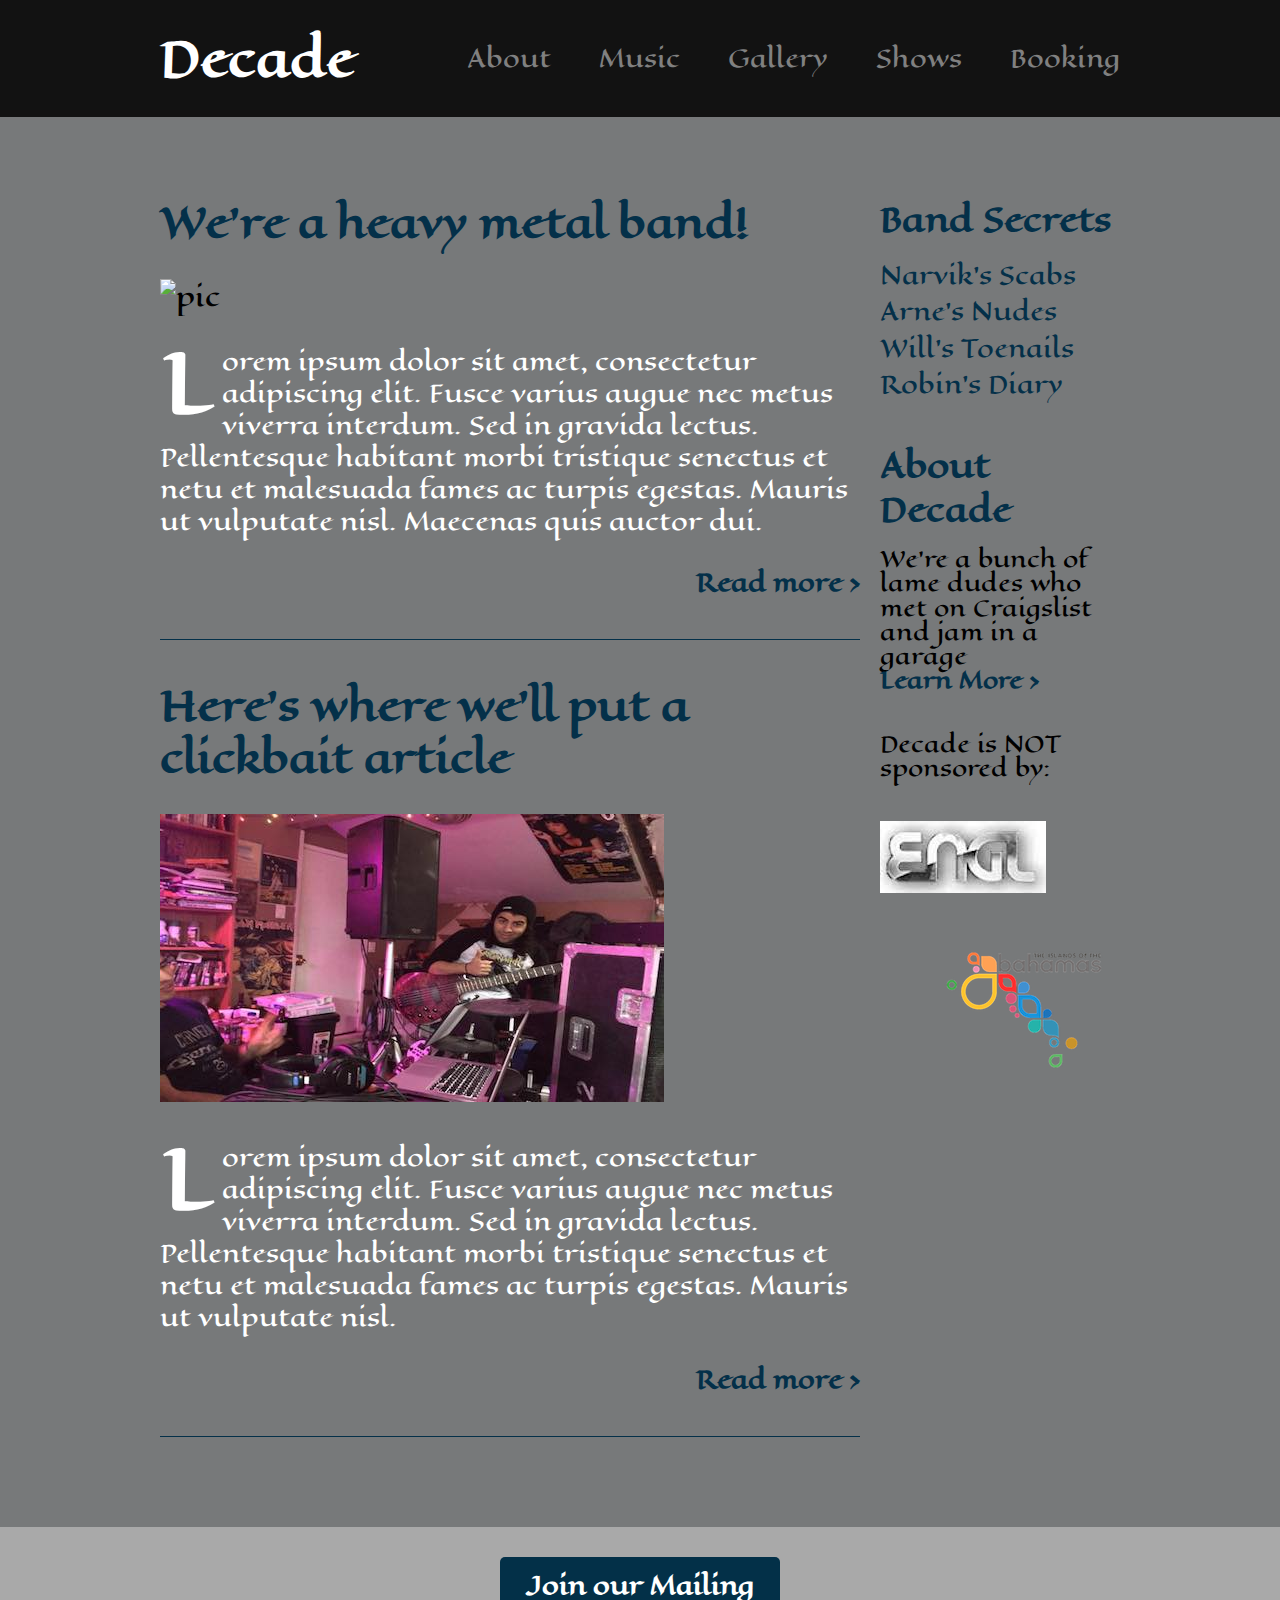
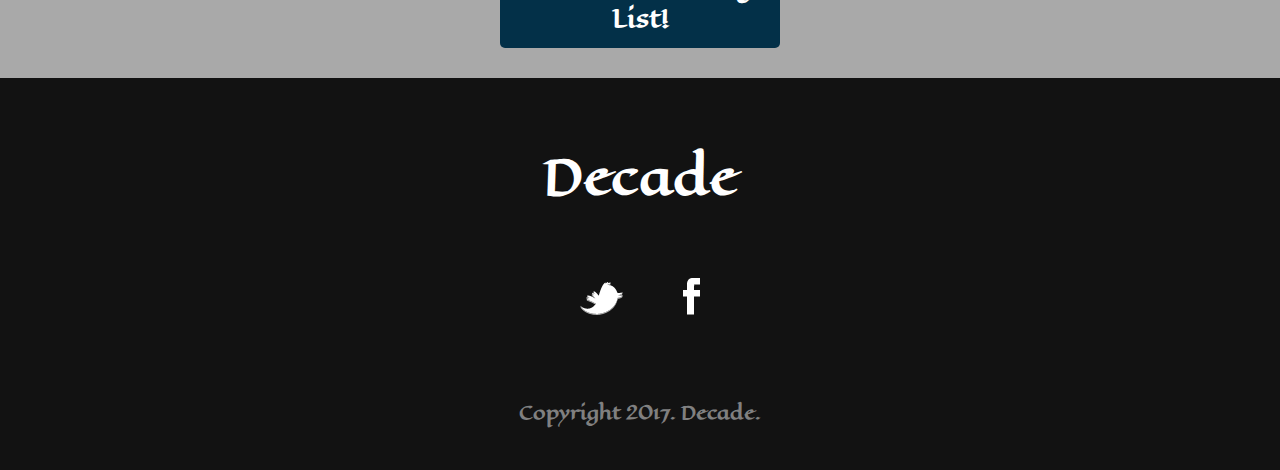
==== Files and Folders/index.html @ eef31f48 "uploads files" ====
<!DOCTYPE html>
<html>
	<head>
    
    	<meta name="description" content="We're another awful metal band! Enter at your own risk">

		<title>Decade | Home</title>
		

		<!-- external CSS links -->
		<link href="https://fonts.googleapis.com/css?family=Eagle+Lake" rel="stylesheet">
		<link rel="stylesheet" href="css/reset.css">
		<link rel="stylesheet" href="css/style.css">
		<script src='http://code.jquery.com/jquery-latest.min.js'></script>
  		<script src="Jquery/script.js"></script>

	</head>
	<body>
		<header>
			<div class="container">
				<h1 class="logo">Decade</h1>
				<nav>
					<ul>
						<li><a href="#">About</a></li>
						<li><a href="#">Music</a></li>
						<li><a href="#">Gallery</a></li>
						<li><a href="#">Shows</a></li>
						<li><a href="#">Booking</a></li>
					</ul>
				</nav>
			</div>
		</header>
		<section id="main">
			<div class="container">
				<section id="posts">
					<article class="post">
						<h2><a href="#">We're a heavy metal band!</a></h2>
						<img src="images/IMG_1674.jpg" alt="pic">
						<p>Lorem ipsum dolor sit amet, consectetur adipiscing elit. Fusce varius augue nec metus viverra interdum. Sed in gravida lectus. Pellentesque habitant morbi tristique senectus et netu et malesuada fames ac turpis egestas. Mauris ut vulputate nisl.  Maecenas quis auctor dui.</p>

						<p class="read-more"><a href="#">Read more &gt;</a></p>
						<p class="hide" id="show-this-on-click">Maecenas quis auctor dui. Ut porta aliquam lorem, at volutpat orci commodo a. Suspendisse nunc orci, porttitor ac sapien a, rutrum porttitor odio. Phasellus faucibus tristique orci eget dictum. Proin tincidunt vehicula leo sed mattis. Nunc faucibus augue a pellentesque tristique. Proin suscipit in dui ut convallis.</p>
						<p class="read-less hide"><a href="#">Read less &gt;</a></p>
					</article>
					<article class="post">
						<h2><a href="#">Here's where we'll put a clickbait article</a></h2>
						<img src="images/arne.jpg" alt="another pic">
						<p>Lorem ipsum dolor sit amet, consectetur adipiscing elit. Fusce varius augue nec metus viverra interdum. Sed in gravida lectus. Pellentesque habitant morbi tristique senectus et netu et malesuada fames ac turpis egestas. Mauris ut vulputate nisl. 
						<p class="read-more" id=><a href="#">Read more &gt;</a></p>
						<p class="hide" id="also-show-this-on-click">
						 Maecenas quis auctor dui. Ut porta aliquam lorem, at volutpat orci commodo a. Suspendisse nunc orci, porttitor ac sapien a, rutrum porttitor odio. Phasellus faucibus tristique orci eget dictum. Proin tincidunt vehicula leo sed mattis. Nunc faucibus augue a pellentesque tristique. Proin suscipit in dui ut convallis.</p>
						 <p class="read-less-2 hide"><a href="#">Read less &gt;</a></p>

					</article>
				</section><!--
			--><aside id="sidebar">
					<h3>Band Secrets</h3>
					<ul>
						<li><a href="#">Narvik's Scabs</a></li>
						<li><a href="#">Arne's Nudes</a></li>
						<li><a href="#">Will's Toenails</a></li>
						<li><a href="#">Robin's Diary</a></li>
					</ul>
					<h3>About Decade</h3>
					<p>We're a bunch of lame dudes who met on Craigslist and jam in a garage<br>
					<a href="#" class="learn-more">Learn More &gt;</a> <span class="hide" id="learn-more-text">SIKE!...there's nothing interesting here</p>
						 <p class="learn-less hide"><a href="#">Learn Less &gt;</a></p>
						 <p>Decade is NOT sponsored by:</p>
					<img src="images/engl.jpeg" alt="your-ad-here">
					<img src="images/bahamas.png" alt="your-ad-here">
				</aside>
			</div>
		</section>

		<aside id="bottom-cta">
			<a class="button blue" href="#">Join our Mailing List!</a>
		</aside>
		<footer>
			<h4 class="logo">Decade</h4>

			<ul>
				<li><a href="#"><img src="images/twitter.png" alt="Twitter logo"></a></li>
				<li><a href="#"><img src="images/facebook.png" alt="Facebook logo"></a></li>
			</ul>

			<p class="copyright">Copyright 2017. Decade.</p>
		</footer>

		<!-- jQuery files go here -->
	</body>
</html>
---- Files and Folders/css/style.css ----
/*
Project Name: Blank Template
Client: Your Client
Author: Your Name
Developer @GA in NYC
*/


/******************************************
/* SETUP
/*******************************************/

/* Box Model Hack */
* {
  -moz-box-sizing: border-box; /* Firexfox */
  -webkit-box-sizing: border-box; /* Safari/Chrome/iOS/Android */
  box-sizing: border-box; /* IE */
}

/* Clear fix hack */
.clearfix:after {
  content: ".";
  display: block;
  clear: both;
  visibility: hidden;
  line-height: 0;
  height: 0;
}

.clear {
  clear: both;
}


/******************************************
/* BASE STYLES
/*******************************************/

body {
  font-size: 26px;
  line-height: 1.4;
  font-family: 'Eagle Lake', Helvetica, Arial, sans-serif;
  font-weight: 300;
  background: #77797a;
}
a {
  text-decoration: none;
}


/******************************************
/* LAYOUT
/*******************************************/

/* Center the container */
.container {
  width: 960px;
  margin: 0 auto;
}

.logo {
  font-size: 48px;
  font-weight: 800;
}

header {
  background:#121212;;
  padding: 25px 0;
  overflow: hidden;
}
header .logo {
  color: #fff;
  float: left;
}

header nav {
  float: right;
  margin-top: 15px;
}
header nav ul li {
  display: inline-block;
  margin: 0 0 0 40px;
  font-size: 24px;
}
header nav ul li a {
  color: grey;
}
#main {
  margin-top: 80px;
}
#posts {
  width: 700px;
  display: inline-block;
  margin-right: 20px;
  vertical-align: top;
}
#sidebar {
  width: 240px;
  display: inline-block;
  vertical-align: top;
}
.post {
  border-bottom: 1px solid #043049;
  padding-bottom: 40px;
  margin-bottom: 40px;
}
h2 {
  font-weight: 600;
  font-size: 40px;
  line-height: 1.3;
  margin-bottom: 30px;
}
h2 a {
  color: #043049;
}

.post img {
  margin-bottom: 30px;
}
.post p {
  font-size: 24px;
  line-height: 1.333;
  color: white;
}
.post p:first-of-type:first-letter {
  float: left;
  font-size: 80px;
  line-height: 65px;
  padding-top: 4px;
  padding-right: 8px;
  padding-left: 3px;
  font-weight: 600;
}
.read-more, .read-less {
  text-align: right;
  margin-top: 30px;
}
.read-more a, .read-less a {
  color: #043049;
  font-weight: 600;
}

.button {
  border-radius: 5px;
  font-weight: 800;
  padding: 12px 0;
  width: 280px;
  font-size: 28px;
  text-align: center;
  display: block;
  margin: 0 auto;
}
.yellow {
  color: #033048;
}
.blue {
  background: #033048;
  color: #fff;
  font-size: 24px;
}

#sidebar h3 {
  font-size: 32px;
  font-weight: 800;
  margin-bottom: 15px;
  color: #043049;
}
#sidebar ul {
  margin-bottom: 40px;
}
#sidebar ul li a {
  color: #043049;
  font-size: 24px;
}
#sidebar p {
  font-size: 22px;
  line-height: 1.1;
  margin-bottom: 40px;
}
#sidebar p a {
  color: #043049;
  font-weight: 600;
}

#bottom-cta {
  background: darkgrey;
  padding: 30px;
  text-align: center;
  margin-top: 50px;
}

footer {
  background: #121212;
  padding: 65px 0 45px;
  text-align: center;
}
footer .logo {
  color: white;
  margin-bottom: 68px;
}
footer ul li {
  display: inline-block;
  list-style: none;
  margin: 0 26px 75px;
}
footer p {
  font-size: 18px;
  color: grey;
  font-weight: 600;
}
.hide {
  display: none;
}

/******************************************
/* ADDITIONAL STYLES
/*******************************************/


@media screen and (max-width:930px){
  body{
    width:100%;
  }
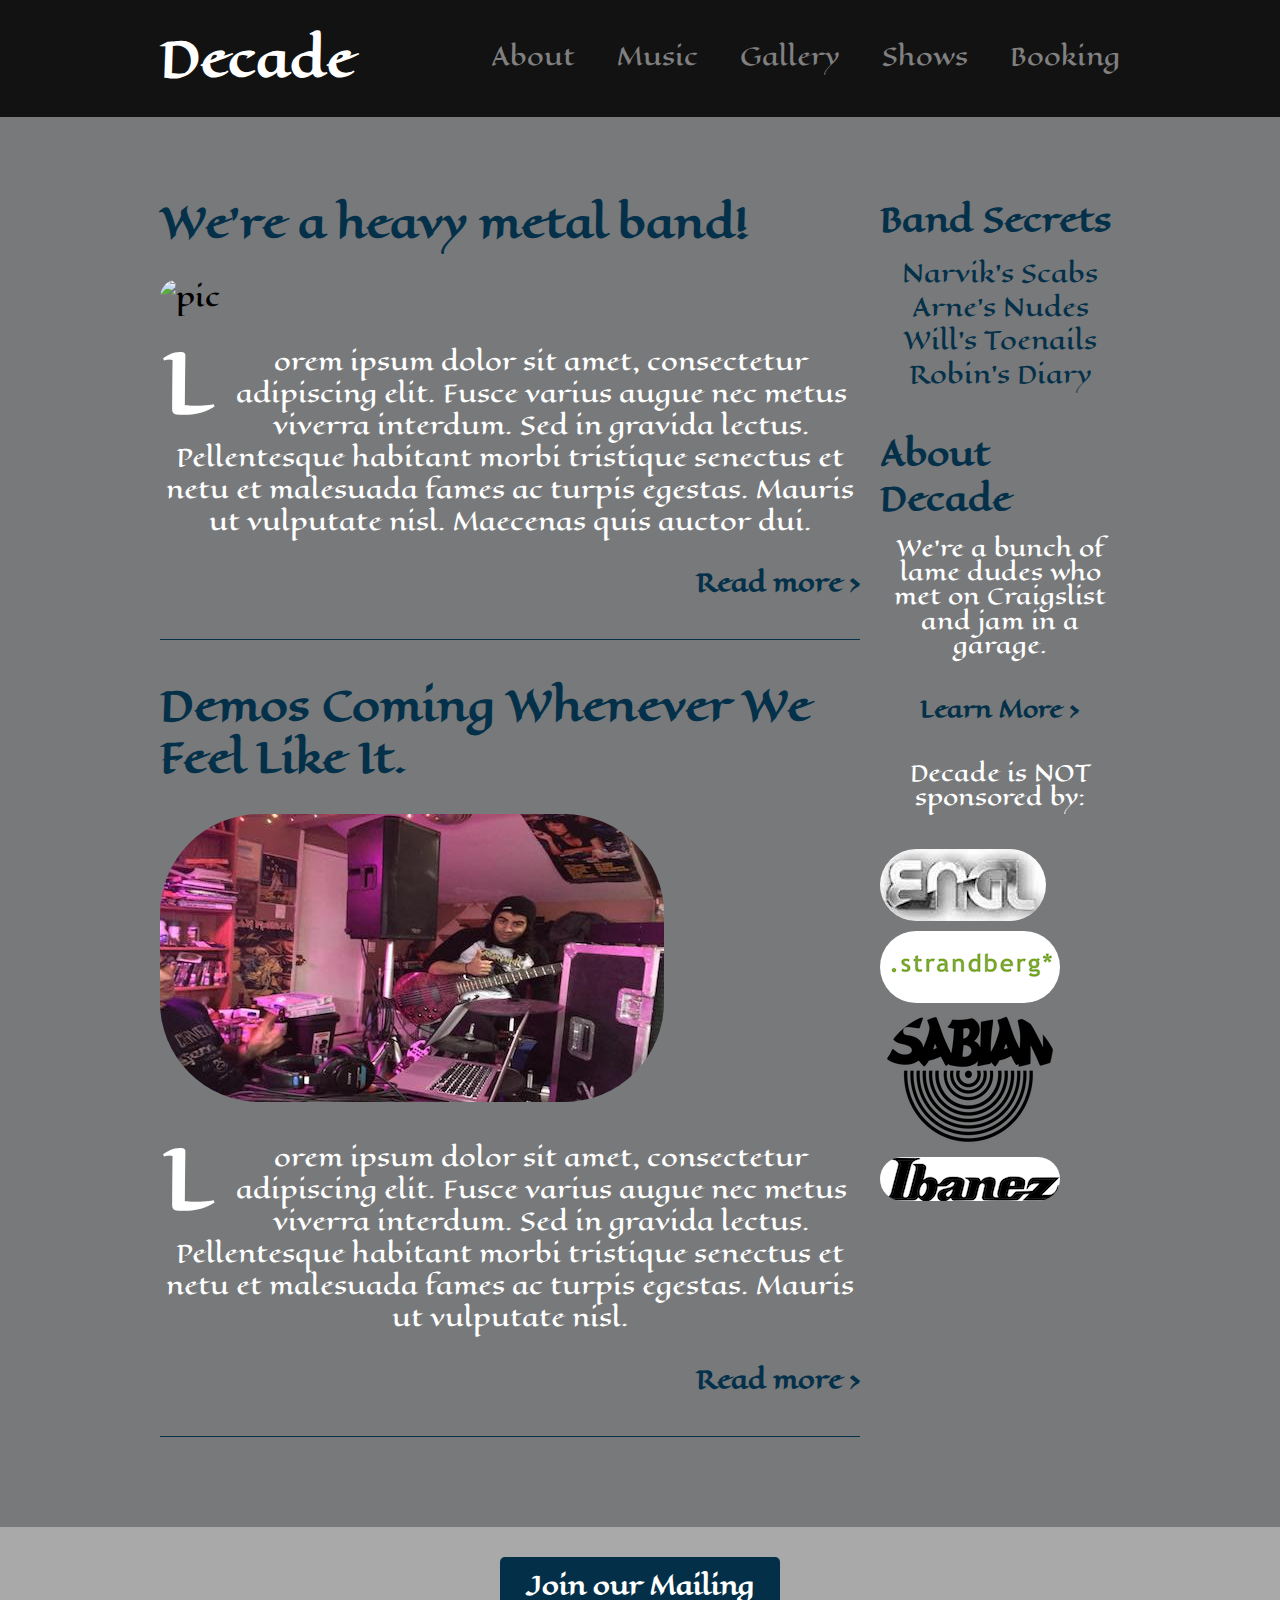
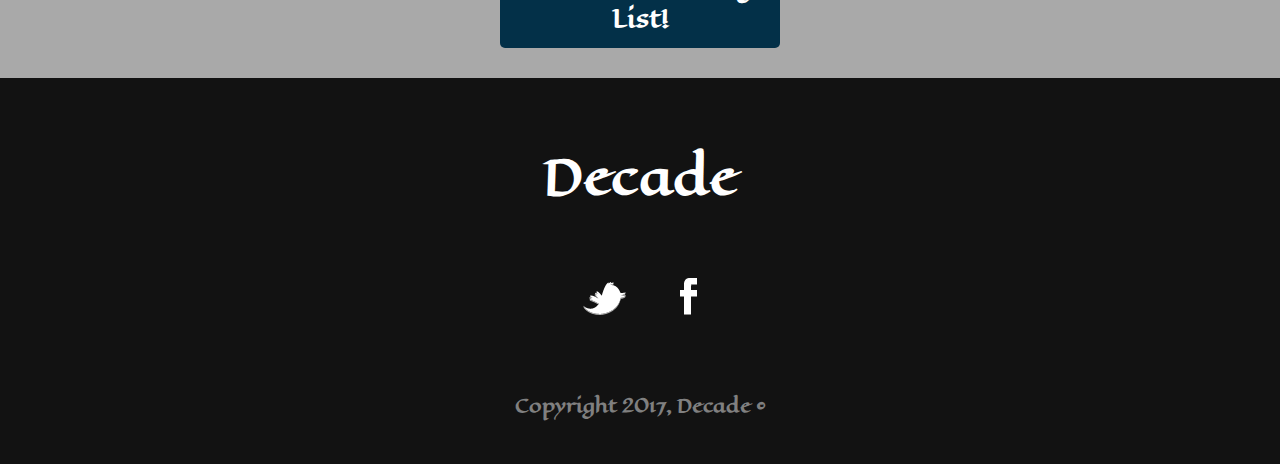
==== commit 9e1c3a5d: "Complete Project" ====
--- a/Files and Folders/index.html
+++ b/Files and Folders/index.html
@@ -2,7 +2,7 @@
 <html>
 	<head>
     
-    	<meta name="description" content="We're another awful metal band! Enter at your own risk">
+    	<meta name="description" content="We're a heavy metal band! Check us out if you're into that sort of thing...or don't, we don't care. What's more metal than apathy?">
 
 		<title>Decade | Home</title>
 		
@@ -12,6 +12,7 @@
 		<link rel="stylesheet" href="css/reset.css">
 		<link rel="stylesheet" href="css/style.css">
 		<script src='http://code.jquery.com/jquery-latest.min.js'></script>
+		  <script type="text/javascript" src="Jquery/hamburger.js"></script>
   		<script src="Jquery/script.js"></script>
 
 	</head>
@@ -21,11 +22,17 @@
 				<h1 class="logo">Decade</h1>
 				<nav>
 					<ul>
+					<!-- 	<li>
+							<div class="line"></div>
+	                        <div class="line"></div>
+	                        <div class="line"></div>
+                        </li> -->
+
 						<li><a href="#">About</a></li>
-						<li><a href="#">Music</a></li>
-						<li><a href="#">Gallery</a></li>
-						<li><a href="#">Shows</a></li>
-						<li><a href="#">Booking</a></li>
+						<li><a href="https://www.youtube.com/watch?v=QakcwQHzPoY">Music</a></li>
+						<li><a href="carousel.html">Gallery</a></li>
+						<li><a href="http://www.tvguide.com/">Shows</a></li>
+						<li><a href="http://www.barnesandnoble.com/">Booking</a></li>
 					</ul>
 				</nav>
 			</div>
@@ -43,7 +50,7 @@
 						<p class="read-less hide"><a href="#">Read less &gt;</a></p>
 					</article>
 					<article class="post">
-						<h2><a href="#">Here's where we'll put a clickbait article</a></h2>
+						<h2><a href="#">Demos Coming Whenever We Feel Like It.</a></h2>
 						<img src="images/arne.jpg" alt="another pic">
 						<p>Lorem ipsum dolor sit amet, consectetur adipiscing elit. Fusce varius augue nec metus viverra interdum. Sed in gravida lectus. Pellentesque habitant morbi tristique senectus et netu et malesuada fames ac turpis egestas. Mauris ut vulputate nisl. 
 						<p class="read-more" id=><a href="#">Read more &gt;</a></p>
@@ -56,36 +63,41 @@
 			--><aside id="sidebar">
 					<h3>Band Secrets</h3>
 					<ul>
-						<li><a href="#">Narvik's Scabs</a></li>
-						<li><a href="#">Arne's Nudes</a></li>
-						<li><a href="#">Will's Toenails</a></li>
-						<li><a href="#">Robin's Diary</a></li>
+						<li><a href="http://s.hswstatic.com/gif/labor-scab-1.jpg">Narvik's Scabs</a></li>
+						<li><a href="http://www.fabulouslybroke.com/wp-content/uploads/2011/12/DKNY-SPANX-shaping-camisole-nude.png">Arne's Nudes</a></li>
+						<li><a href="http://www.yellowtoenailscured.com/wp-content/uploads/2015/11/Painful-Toenail-Fungus.jpg">Will's Toenails</a></li>
+						<li><a href="http://vignette3.wikia.nocookie.net/doug/images/b/b3/Doug%27s_Runaway_Journal_23.jpg/revision/latest?cb=20140526133108">Robin's Diary</a></li>
 					</ul>
 					<h3>About Decade</h3>
-					<p>We're a bunch of lame dudes who met on Craigslist and jam in a garage<br>
-					<a href="#" class="learn-more">Learn More &gt;</a> <span class="hide" id="learn-more-text">SIKE!...there's nothing interesting here</p>
-						 <p class="learn-less hide"><a href="#">Learn Less &gt;</a></p>
+					<p>We're a bunch of lame dudes who met on Craigslist and jam in a garage.</p><p>
+					<a href="#" class="read-more">Learn More &gt;</a> <span class="hide" id="learn-more-text">SIKE!...there's nothing interesting here</p>
+						 <p class="read-less hide"><a href="#">Learn Less &gt;</a></p>
 						 <p>Decade is NOT sponsored by:</p>
 					<img src="images/engl.jpeg" alt="your-ad-here">
-					<img src="images/bahamas.png" alt="your-ad-here">
+					<img src="images/strandberg.png" alt="your-ad-here">
+					<img src="images/sabian.png" alt="your-ad-here">
+					<img src="images/ibanez.png" alt="your-ad-here">
+
 				</aside>
 			</div>
 		</section>
 
 		<aside id="bottom-cta">
-			<a class="button blue" href="#">Join our Mailing List!</a>
+			<a class="button blue" href="form.html">Join our Mailing List!</a>
+
 		</aside>
 		<footer>
 			<h4 class="logo">Decade</h4>
 
 			<ul>
-				<li><a href="#"><img src="images/twitter.png" alt="Twitter logo"></a></li>
-				<li><a href="#"><img src="images/facebook.png" alt="Facebook logo"></a></li>
+				<li><a href="http://twittersucks.com/"><img src="images/twitter.png" alt="Twitter logo"></a></li>
+				<li><a href="https://www.facebook.com/robincproductions/"><img src="images/facebook.png" alt="Facebook logo"></a></li>
 			</ul>
 
-			<p class="copyright">Copyright 2017. Decade.</p>
+			<p class="copyright">Copyright 2017, Decade &copy;</p>
+
 		</footer>
 
-		<!-- jQuery files go here -->
+
 	</body>
 </html>--- a/Files and Folders/css/style.css
+++ b/Files and Folders/css/style.css
@@ -67,6 +67,7 @@
   background:#121212;;
   padding: 25px 0;
   overflow: hidden;
+
 }
 header .logo {
   color: #fff;
@@ -116,6 +117,10 @@
 
 .post img {
   margin-bottom: 30px;
+ 
+}
+aside img, .post img{
+  border-radius: 100px;
 }
 .post p {
   font-size: 24px;
@@ -149,6 +154,16 @@
   text-align: center;
   display: block;
   margin: 0 auto;
+
+}
+  li:hover{
+  cursor:pointer;
+}
+  .button:hover{
+  cursor:pointer;
+}
+ .radio:hover{
+  cursor:pointer;
 }
 .yellow {
   color: #033048;
@@ -182,12 +197,25 @@
   font-weight: 600;
 }
 
-#bottom-cta {
+#bottom-cta, form {
   background: darkgrey;
   padding: 30px;
   text-align: center;
   margin-top: 50px;
 }
+#legal{
+  padding: 30px;
+  text-align: center;
+  margin-top: 50px;
+  font-size: 12px;
+  color: white;
+}
+#legal-asterisk, p, ul, li{
+  text-align: center;
+  font-size: 8px;
+  color: white;
+}
+
 
 footer {
   background: #121212;
@@ -212,13 +240,161 @@
   display: none;
 }
 
-/******************************************
-/* ADDITIONAL STYLES
-/*******************************************/
-
-
-@media screen and (max-width:930px){
-  body{
-    width:100%;
-  }
-
+#lastbutton{
+  width:300px;
+  font-size:50px;
+
+}
+
+.line {
+    display:block;
+    width:40px;
+    height:5px;
+    border-radius:50px;
+    margin-bottom:10px;
+    background-color:#BBBBBB;
+}
+
+
+
+
+/******************************************
+/* Carousel
+/*******************************************/
+
+#carousel {
+  /*Set the container carousel to be fullscreen. If you change the size
+  of your carousel make sure to also change the size of your slides*/
+  height: 100vh;
+  width: 100vw;
+  /*Prevent images from wrapping*/
+  white-space: nowrap;
+  overflow: hidden;
+  /*Allow children to be positioned relatively*/
+  position: relative;
+}
+
+.slide-image {
+  /*Make the image container full screen*/
+  width: 100vw;
+  height: 100vh;
+  /*Make the image cover the the screen and center it*/
+  background-position: center;
+  background-size: cover;
+  /*Make images inline with each other*/
+  display: inline-block;
+}
+
+.arrow {
+  width: 5%;
+  position: absolute;
+  top: 50%;
+  transform: translateY(-50%);
+  cursor: pointer;
+}
+
+#right-arrow {
+  right: 20px;
+}
+
+#left-arrow {
+  left: 20px;
+}
+
+#slide1 {
+  background-image: url('../images/IMG_1648.jpg');
+}
+
+#slide2 {
+  background-image: url('../images/IMG_1666.jpg');
+}
+
+#slide3 {
+  background-image: url('../images/IMG_1674.jpg');
+}
+
+#slide4 {
+  background-image: url('../images/IMG_1687.jpg');
+}
+
+#slide5 {
+  background-image: url('../images/IMG_1694.jpg');
+}
+
+
+/******************************************
+/* Mobile Menu
+/*******************************************/
+
+
+@media screen and (max-width:768px){ 
+  
+
+
+  .container {
+    width: 100%;
+    position:relative;
+    
+  }
+ h1,h2,h3, .post p{
+    font-size: 1em;
+  }
+ /*   .container {
+    font-size: 1em;
+  }*/
+  article {
+    margin: 0;
+    padding:0;
+  }
+  article, aside {
+    width: 100%;
+    float: none;
+
+  }
+  aside{
+    text-align: center;
+  }
+
+/******************************************
+/* Hamburger 
+/*******************************************/
+
+nav ul li:first-child {
+    display: block;
+}
+
+nav.show {
+    height:12em;
+
+  }
+
+nav {
+  float:none;
+  display: inline-block;
+  width:100%;
+  text-align: center;
+  transition: 1s;
+  height: 0;
+  overflow: hidden;
+
+}
+
+nav ul {
+  display: block;
+}
+
+nav ul li {
+    float:none;
+}
+  nav ul li:first-child {
+      display: block;
+
+}
+
+  nav ul li:first-child:hover{
+  cursor:pointer;
+}
+
+}
+
+
